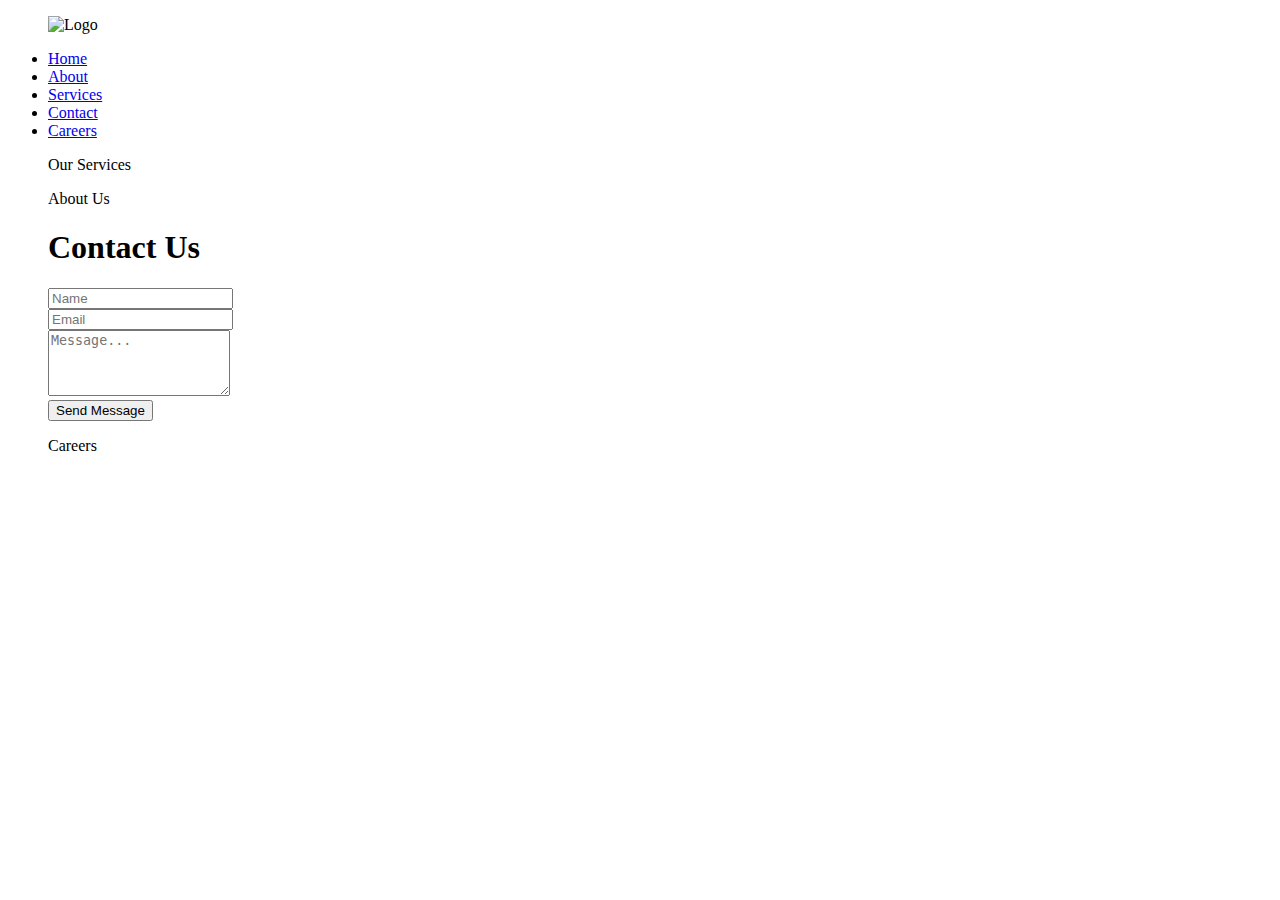
==== index.html @ bb7fc34d "Add files via upload" ====
<!DOCTYPE html>
<html>
<head>
  <link rel="stylesheet" href="../Neumorphic/resources/style.css">
</head>
<body>
  <wrapper class="wrapper">
    <header>
        
        <nav class="neumorphic-nav">
            <figure class="logo">
                <img src="../Neumorphic/resources/images/Popularus Circle Logo.png" alt="Logo">
            </figure>
            <ul>
              <li><a href="#">Home</a></li>
              <li><a href="#">About</a></li>
              <li><a href="#">Services</a></li>
              <li><a href="#">Contact</a></li>
              <li><a href="#">Careers</a></li>
            </ul>
          </nav>
    </header>
    <container class="container">
        <main>
          <article href="#services">
              <figure class="neumorphic-form">
                <p>Our Services</p>
              </figure>
          </article>
          <article href="#about">
            <figure class="neumorphic-form">
              <p>About Us</p>
            </figure>
          </article>
          <article href="#contact">
            <figure class="neumorphic-form">
              <h1>Contact Us</h1>
              <form action="#" method="post">
                <div class="form-group">
                  <input type="text" id="name" name="name" placeholder="Name" required>
                </div>
                <div class="form-group">
                  <input type="email" id="email" name="email" placeholder="Email"  required>
                </div>
                <div class="form-group">
                  <textarea id="message" name="message" placeholder="Message..." rows="4" required></textarea>
                </div>
                <button type="submit">Send Message</button>
              </form>
            </figure>
          </article>
          <article href="#careers">
            <figure class="neumorphic-form">
              <p>Careers</p>
            </figure>
          </article>
        </main>
    </container>
    <footer></footer>
  </wrapper>
</body>
</html>
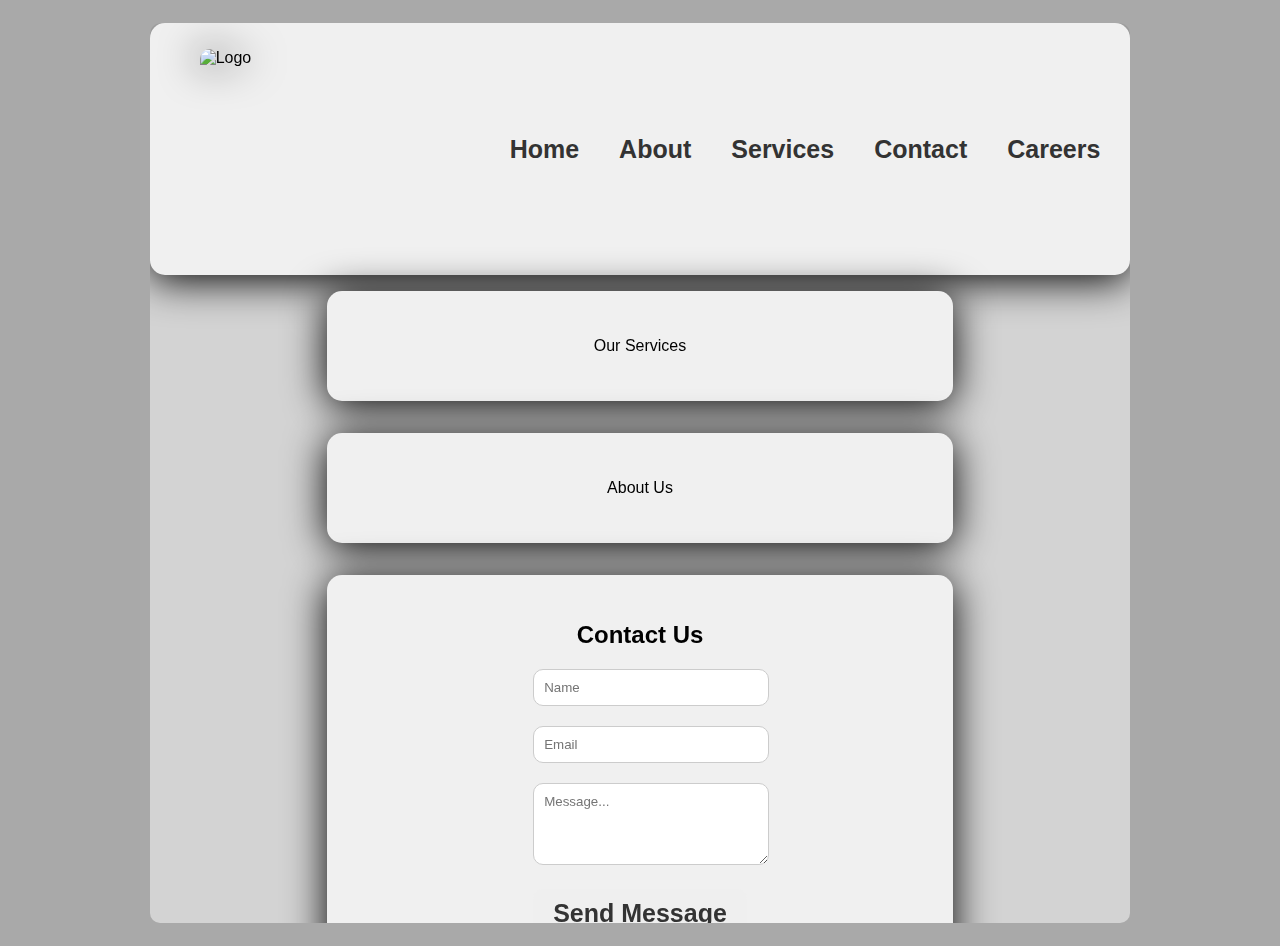
==== commit ada6500e: "Update index.html" ====
--- a/index.html
+++ b/index.html
@@ -1,7 +1,7 @@
 <!DOCTYPE html>
 <html>
 <head>
-  <link rel="stylesheet" href="../Neumorphic/resources/style.css">
+  <link rel="stylesheet" href="resources/style.css">
 </head>
 <body>
   <wrapper class="wrapper">
@@ -59,4 +59,4 @@
     <footer></footer>
   </wrapper>
 </body>
-</html>+</html>
--- a/resources/style.css
+++ b/resources/style.css
@@ -0,0 +1,197 @@
+body {
+    font-family: Arial, Helvetica, sans-serif;
+    background-color: darkgray;
+    margin: none;
+    padding: none;
+    align-items: center;
+    justify-content: center;
+    display: flex;
+}
+
+.wrapper {
+    display: flex;
+    flex-direction: column;
+    justify-content: flex-start;
+    height: 100vh;
+    background-color: lightgray;
+    border-radius: 10px;
+    margin: 15px;
+    overflow: auto;
+    -ms-overflow-style: none;  /* IE and Edge */
+    scrollbar-width: none;  /* Firefox */
+}
+
+.wrapper::-webkit-scrollbar {
+    display: none;
+}
+/* Start Header */
+
+header {
+    flex-direction: row;
+    flex: 0 0 auto;
+    
+}
+/* Logo Design */
+
+.logo img {
+    width: 200px; /* Set the desired width of your logo */
+    height: 200px; /* Set the desired height of your logo */
+    border-radius: 10px;
+    margin-right: 10px;
+    filter: drop-shadow(0px 0px 20px #000);
+  }
+
+/* Nav Design */
+
+nav {
+}
+
+.neumorphic-nav {
+    display: flex;
+    justify-content: space-between;
+    align-items: center;
+    background-color: #f0f0f0;
+    filter: drop-shadow(0px 5px 20px #000);
+    border-radius: 15px;
+    padding: 10px;
+}
+
+.neumorphic-nav ul {
+    list-style: none;
+    display: flex;
+    margin: 0;
+}
+
+.neumorphic-nav li {
+    margin: 0;
+}
+
+.neumorphic-nav a {
+    display: block;
+    padding: 10px 20px;
+    text-decoration: none;
+    color: #333;
+    font-size: 25px;
+    font-weight: bold;
+    border-radius: 10px;
+    transition: all 0.2s ease;
+}
+
+.neumorphic-nav a:hover {
+    box-shadow: 4px 4px 8px #cbced1, -4px -4px 8px #ffffff;
+}
+
+/* Main container */
+
+.container {
+    min-width: 100%;
+    display: flex;
+    justify-content: center;
+    flex: 0 0 auto;
+}
+
+main {
+    display: flex;
+    flex-direction: column;
+    justify-content: space-between;
+    width: 100%;
+}
+
+figure {
+    display: flex;
+    width: 100%;
+}
+
+article {
+    display: flex;
+    width: 72%;
+}
+
+/* Form */
+
+.neumorphic-form {
+    background-color: #f0f0f0;
+    border-radius: 15px;
+    padding: 30px;
+    width: 100%;
+    text-align: center;
+    filter: drop-shadow(0px 5px 20px #000);
+    display: flex;
+    flex-direction: column;
+    justify-content: center;
+    align-items: center;
+}
+
+h1 {
+    font-size: 24px;
+    margin-bottom: 20px;
+  }
+  
+  form {
+    display: flex;
+    flex-direction: column;
+  }
+  
+  .form-group {
+    margin-bottom: 20px;
+  }
+  
+  label {
+    font-weight: bold;
+  }
+  
+  input, textarea {
+    width: 100%;
+    padding: 10px;
+    border: 1px solid #ccc;
+    border-radius: 10px;
+    font-family: Arial, Helvetica, sans-serif;
+  }
+  
+  textarea {
+    resize: vertical;
+  }
+  
+  button {
+    display: flex;
+    padding: 10px 20px;
+    text-decoration: none;
+    color: #333;
+    font-size: 25px;
+    font-weight: bold;
+    border-radius: 10px;
+    transition: all 0.2s ease;
+    border: none;
+  }
+  
+  button:hover {
+    box-shadow: 4px 4px 8px #cbced1, -4px -4px 8px #ffffff;
+  }
+/* Main Content */
+
+main {
+    flex: 0 0 auto;
+    align-items: center;
+    justify-content: center;
+}
+
+/* Media Query for Responsive Design */
+@media (max-width: 768px) {
+    .neumorphic-nav {
+      flex-direction: column;
+      align-items: center;
+      text-align: center;
+    }
+  
+    .logo {
+      margin-bottom: 10px;
+    }
+  
+    .neumorphic-nav ul {
+      flex-direction: column;
+    }
+  
+    .neumorphic-nav li {
+      margin: 5px 0;
+    }
+  }
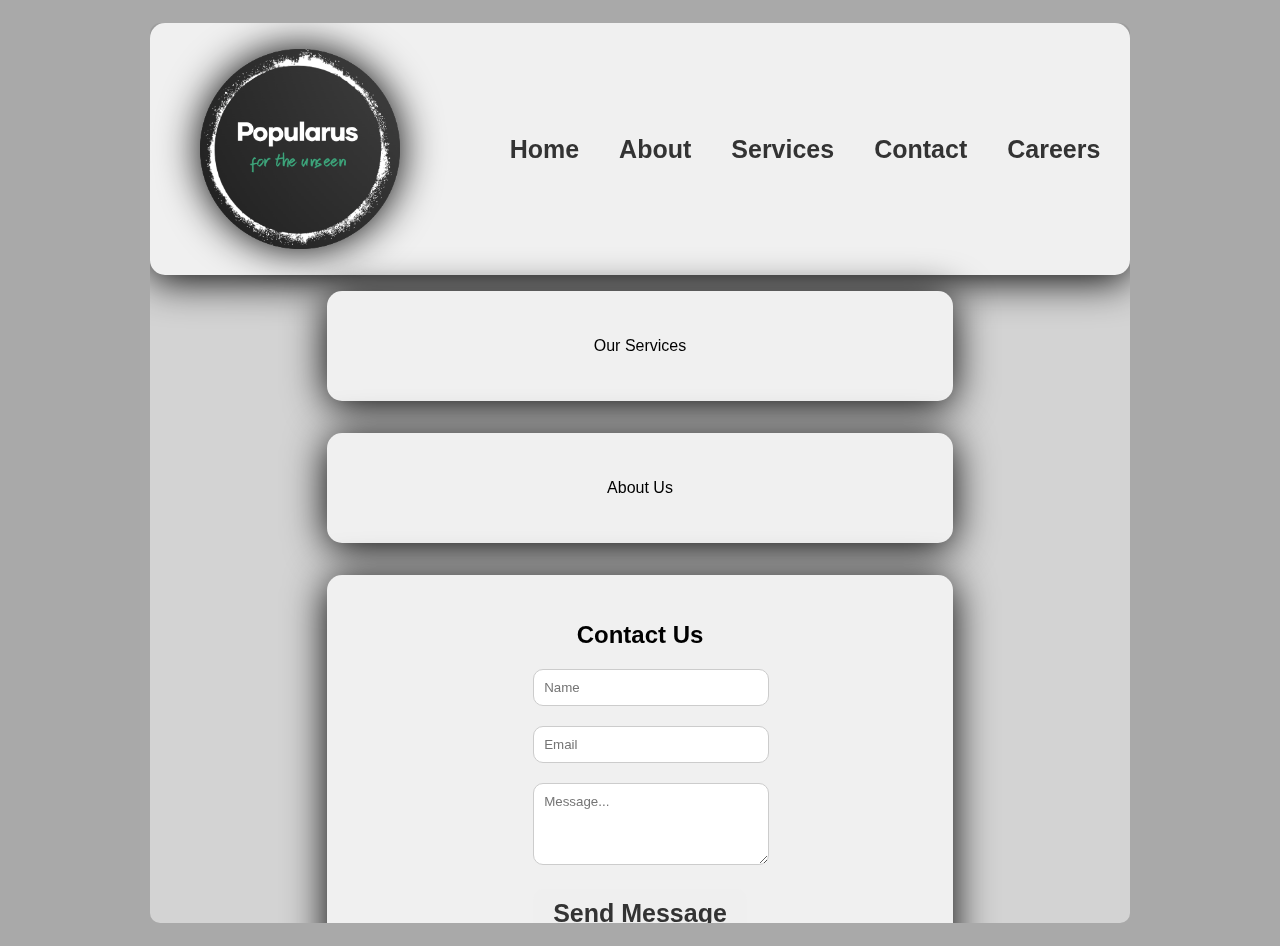
==== commit 658ff540: "Update index.html" ====
--- a/index.html
+++ b/index.html
@@ -9,7 +9,7 @@
         
         <nav class="neumorphic-nav">
             <figure class="logo">
-                <img src="../Neumorphic/resources/images/Popularus Circle Logo.png" alt="Logo">
+                <img src="resources/images/Popularus Circle Logo.png" alt="Logo">
             </figure>
             <ul>
               <li><a href="#">Home</a></li>
